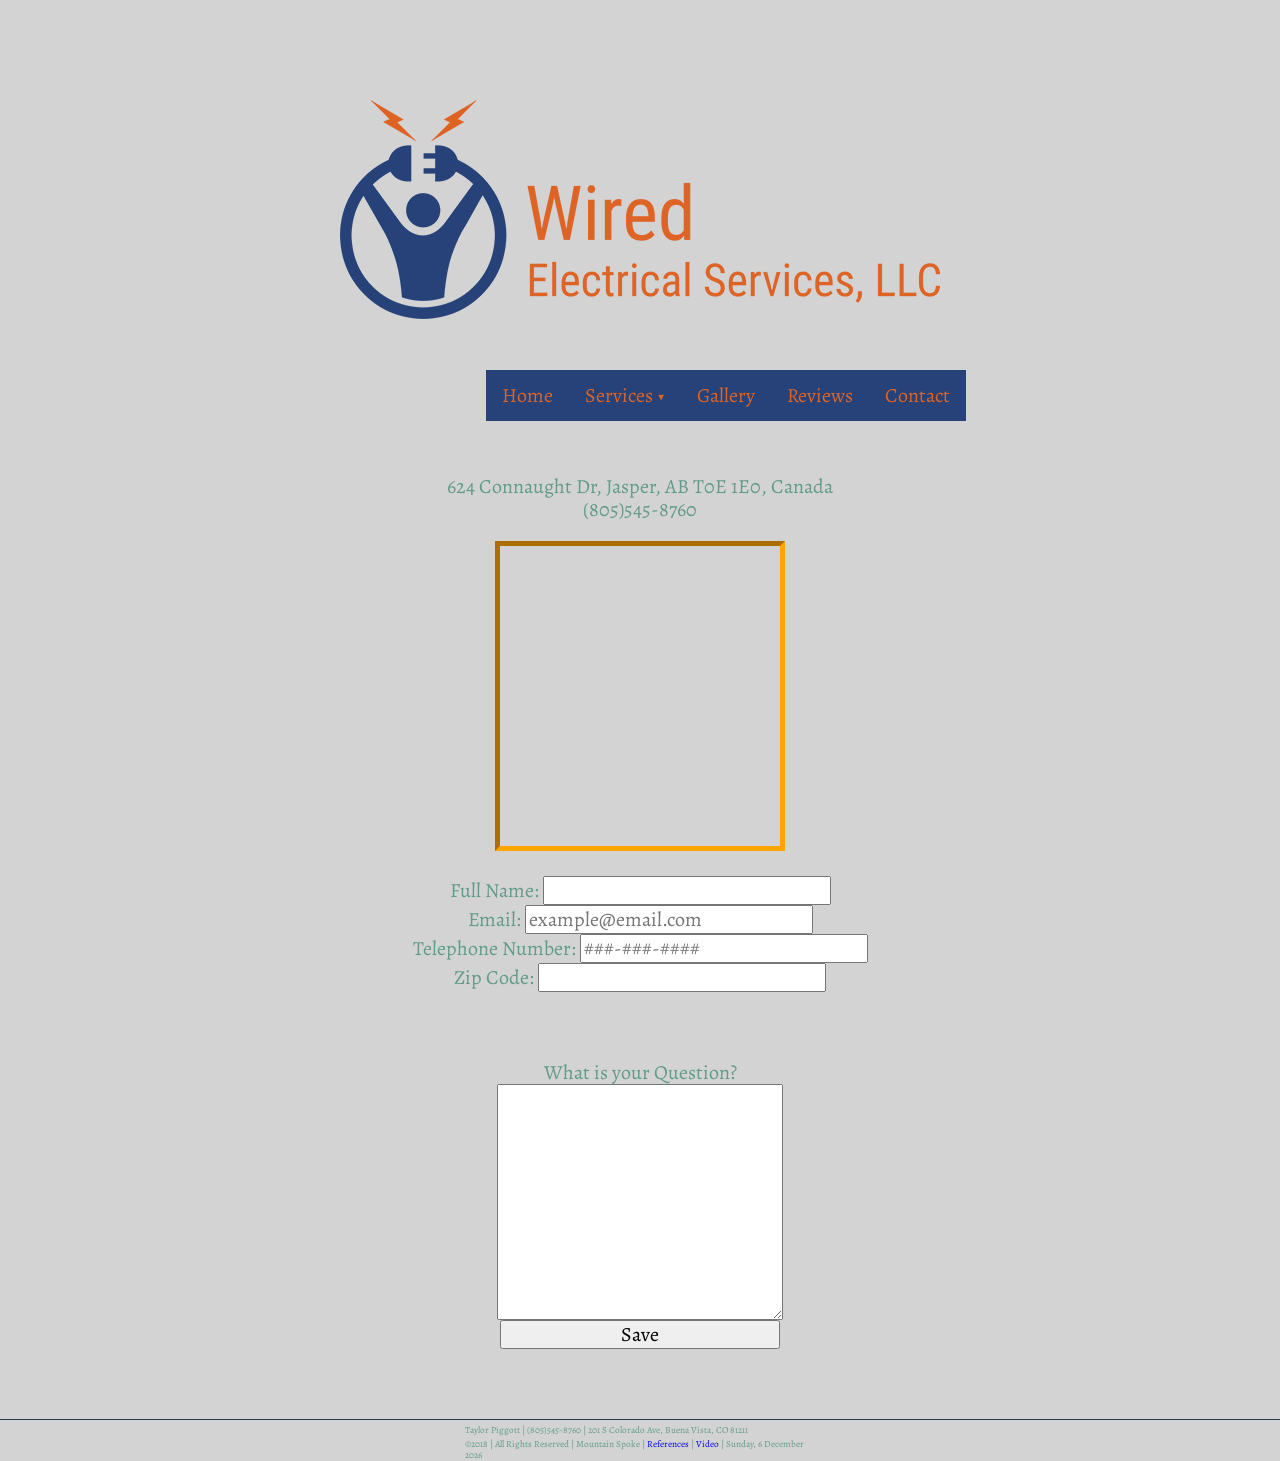
==== contact.html @ 7b5ea6d4 "Brought old website in and making changes and relearning HTML" ====
<!DOCTYPE html>
<html lang="en-us">
    <head w3-include-html="moduels/head.html">

    <title>Wired-Idaho</title>
</head>

<body>

    <header w3-include-html="moduels/header.html"></header>
    <nav w3-include-html="moduels/nav.html"></nav>



    <main>

        <div id="contactInfo">
            <span>624 Connaught Dr, Jasper, AB T0E 1E0, Canada</span>
            <span>(805)545-8760</span>
            <div id="googleMap">
                <iframe src="https://www.google.com/maps/embed?pb=!1m18!1m12!1m3!1d2408.1009919729186!2d-118.08348158417922!3d52.87459587988284!2m3!1f0!2f0!3f0!3m2!1i1024!2i768!4f13.1!3m3!1m2!1s0x53832b08fc99aaf3%3A0xb1fd9c5fe992ec9b!2s624+Connaught+Dr%2C+Jasper%2C+AB+T0E+1E0%2C+Canada!5e0!3m2!1sen!2sus!4v1532109132706" style="border: inset 5px orange" allowfullscreen></iframe>
            </div>
        </div>

        <form action="thanks.html" method="get">
            <div id="textInput">

                <div>
                    <label for="fullName">Full Name:</label>
                    <input type="text" id="fullName" name="fullName" title="A minimum of five characters are required." pattern="[A-Za-z -]{5,}" required>
                </div>

                <div>
                    <label for="email">Email:</label>
                    <input type="email" id="email" name="email" title="Email" placeholder="example@email.com">
                </div>

                <div>
                    <label for="tel">Telephone Number:</label>
                    <input type="tel" id="tel" name="tel" title="Telephone Number" pattern="[0-9-]{10,}" placeholder="###-###-####" required>
                </div>

                <div>
                    <label for="zipCode">Zip Code:</label>
                    <input type="number" id="zipCode" name="zipCode" title="Zip Code" required>
                </div>


            </div>
            <br><br><br>
            <div id="commentSection">
                <label for="comments">What is your Question?</label>
                <textarea name="comments" id="comments" cols="30" rows="10"></textarea>
                <input id="submitButton" type="submit" value="Save">
            </div>



        </form>


    </main>





    <footer w3-include-html="moduels/footer.html"></footer>
    <script src="scripts/w3.js"></script>
    <script src="scripts/wayfind.js"></script>
    <script src="scripts/moduelize.js"></script>
    <script src="scripts/currentdate.js"></script>
    <script src="scripts/hamburger.js"></script>
</body>
</html>
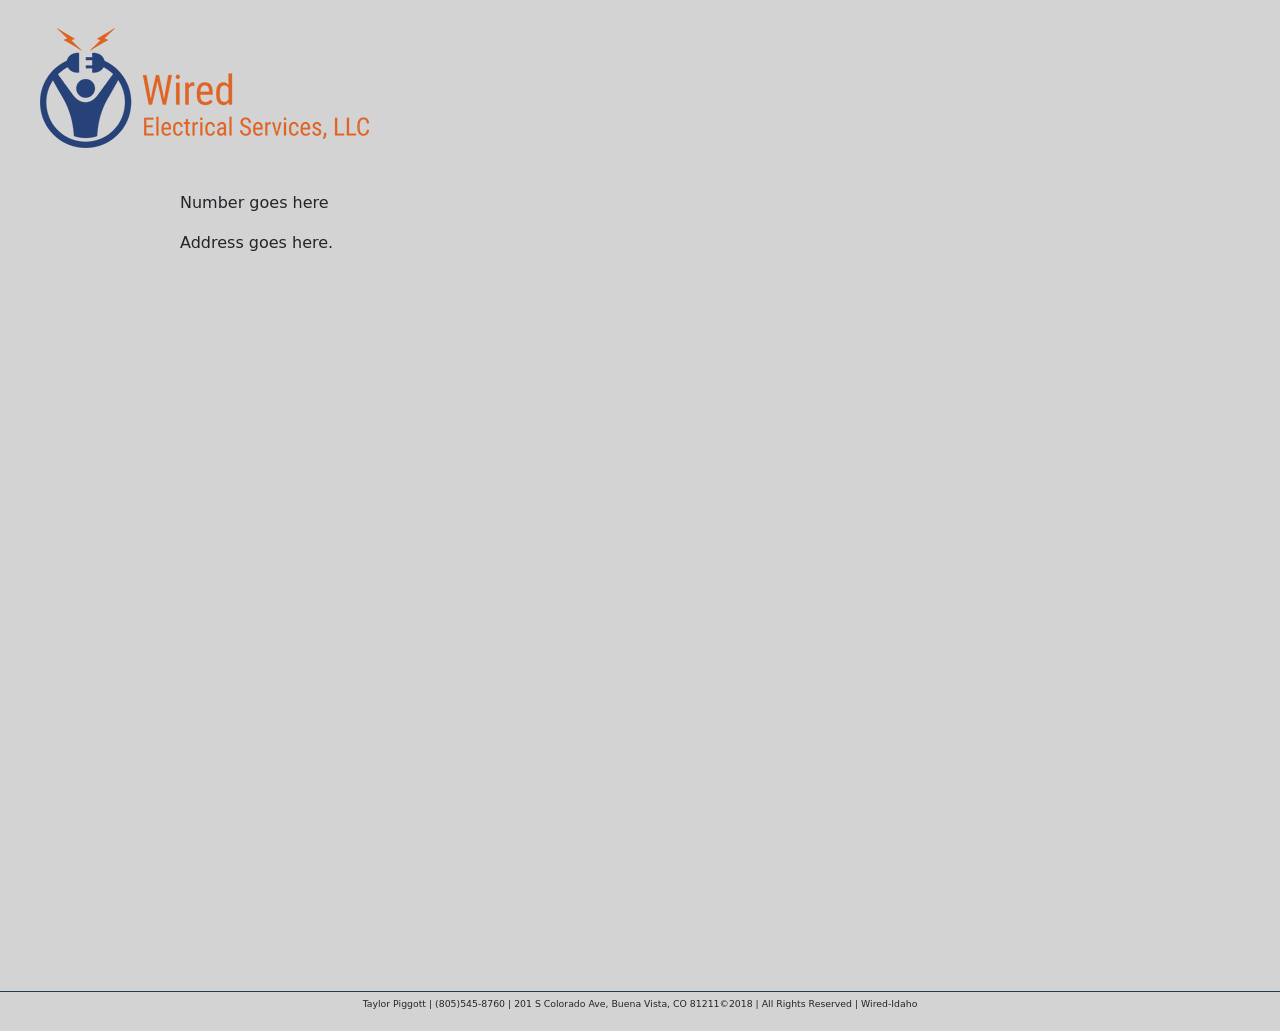
==== commit 1c45de7c: "Reworked more and got a new Nav bar put in." ====
--- a/contact.html
+++ b/contact.html
@@ -13,51 +13,17 @@
 
 
     <main>
+        
+        <article id="contactInfo">
+            <p>Number goes here</p>
+            <p>Address goes here.</p>
+        </article>
 
-        <div id="contactInfo">
-            <span>624 Connaught Dr, Jasper, AB T0E 1E0, Canada</span>
-            <span>(805)545-8760</span>
-            <div id="googleMap">
-                <iframe src="https://www.google.com/maps/embed?pb=!1m18!1m12!1m3!1d2408.1009919729186!2d-118.08348158417922!3d52.87459587988284!2m3!1f0!2f0!3f0!3m2!1i1024!2i768!4f13.1!3m3!1m2!1s0x53832b08fc99aaf3%3A0xb1fd9c5fe992ec9b!2s624+Connaught+Dr%2C+Jasper%2C+AB+T0E+1E0%2C+Canada!5e0!3m2!1sen!2sus!4v1532109132706" style="border: inset 5px orange" allowfullscreen></iframe>
-            </div>
+        <div id="coverageMap">
+                <iframe src="https://www.google.com/maps/embed?pb=!1m18!1m12!1m3!1d184304.33050456038!2d-111.98588665869102!3d43.79869321763561!2m3!1f0!2f0!3f0!3m2!1i1024!2i768!4f13.1!3m3!1m2!1s0x53538af107a9cc05%3A0x3b7e020bd3255a72!2sRexburg%2C%20ID%2083440!5e0!3m2!1sen!2sus!4v1611353376678!5m2!1sen!2sus" width="600" height="450" frameborder="0" style="border:0;" allowfullscreen="" aria-hidden="false" tabindex="0"></iframe>
         </div>
 
-        <form action="thanks.html" method="get">
-            <div id="textInput">
-
-                <div>
-                    <label for="fullName">Full Name:</label>
-                    <input type="text" id="fullName" name="fullName" title="A minimum of five characters are required." pattern="[A-Za-z -]{5,}" required>
-                </div>
-
-                <div>
-                    <label for="email">Email:</label>
-                    <input type="email" id="email" name="email" title="Email" placeholder="example@email.com">
-                </div>
-
-                <div>
-                    <label for="tel">Telephone Number:</label>
-                    <input type="tel" id="tel" name="tel" title="Telephone Number" pattern="[0-9-]{10,}" placeholder="###-###-####" required>
-                </div>
-
-                <div>
-                    <label for="zipCode">Zip Code:</label>
-                    <input type="number" id="zipCode" name="zipCode" title="Zip Code" required>
-                </div>
-
-
-            </div>
-            <br><br><br>
-            <div id="commentSection">
-                <label for="comments">What is your Question?</label>
-                <textarea name="comments" id="comments" cols="30" rows="10"></textarea>
-                <input id="submitButton" type="submit" value="Save">
-            </div>
-
-
-
-        </form>
-
+        
 
     </main>
 
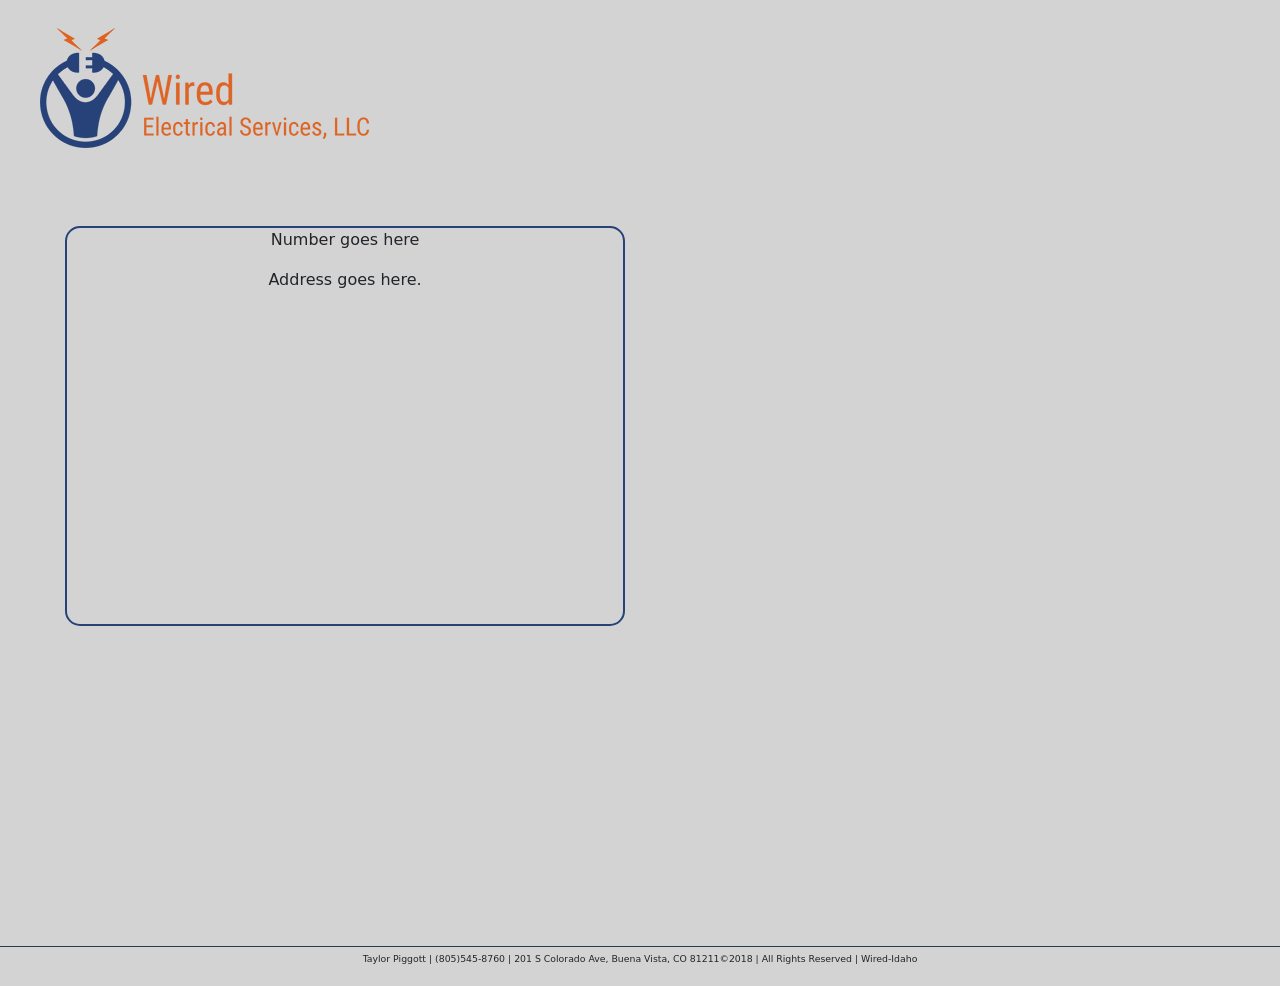
==== commit 1c15a9c0: "added a gallery page and changed up the formating." ====
--- a/contact.html
+++ b/contact.html
@@ -12,15 +12,15 @@
 
 
 
-    <main>
+    <main id="contact-body">
         
-        <article id="contactInfo">
+        <article id="contactInfo" class="border border-info border-styled">
             <p>Number goes here</p>
             <p>Address goes here.</p>
         </article>
 
-        <div id="coverageMap">
-                <iframe src="https://www.google.com/maps/embed?pb=!1m18!1m12!1m3!1d184304.33050456038!2d-111.98588665869102!3d43.79869321763561!2m3!1f0!2f0!3f0!3m2!1i1024!2i768!4f13.1!3m3!1m2!1s0x53538af107a9cc05%3A0x3b7e020bd3255a72!2sRexburg%2C%20ID%2083440!5e0!3m2!1sen!2sus!4v1611353376678!5m2!1sen!2sus" width="600" height="450" frameborder="0" style="border:0;" allowfullscreen="" aria-hidden="false" tabindex="0"></iframe>
+        <div class="map" class="border border-info border-styled">
+                <iframe src="https://www.google.com/maps/embed?pb=!1m18!1m12!1m3!1d184304.33050456038!2d-111.98588665869102!3d43.79869321763561!2m3!1f0!2f0!3f0!3m2!1i1024!2i768!4f13.1!3m3!1m2!1s0x53538af107a9cc05%3A0x3b7e020bd3255a72!2sRexburg%2C%20ID%2083440!5e0!3m2!1sen!2sus!4v1611353376678!5m2!1sen!2sus" width="500" height="500" frameborder="0" style="border:0;" allowfullscreen="" aria-hidden="false" tabindex="0"></iframe>
         </div>
 
         
@@ -37,5 +37,8 @@
     <script src="scripts/moduelize.js"></script>
     <script src="scripts/currentdate.js"></script>
     <script src="scripts/hamburger.js"></script>
+    <script src="https://ajax.googleapis.com/ajax/libs/jquery/3.5.1/jquery.min.js"></script>
+    <script src="https://cdnjs.cloudflare.com/ajax/libs/popper.js/1.16.0/umd/popper.min.js"></script>
+    <script src="https://maxcdn.bootstrapcdn.com/bootstrap/4.5.2/js/bootstrap.min.js"></script>
 </body>
 </html>
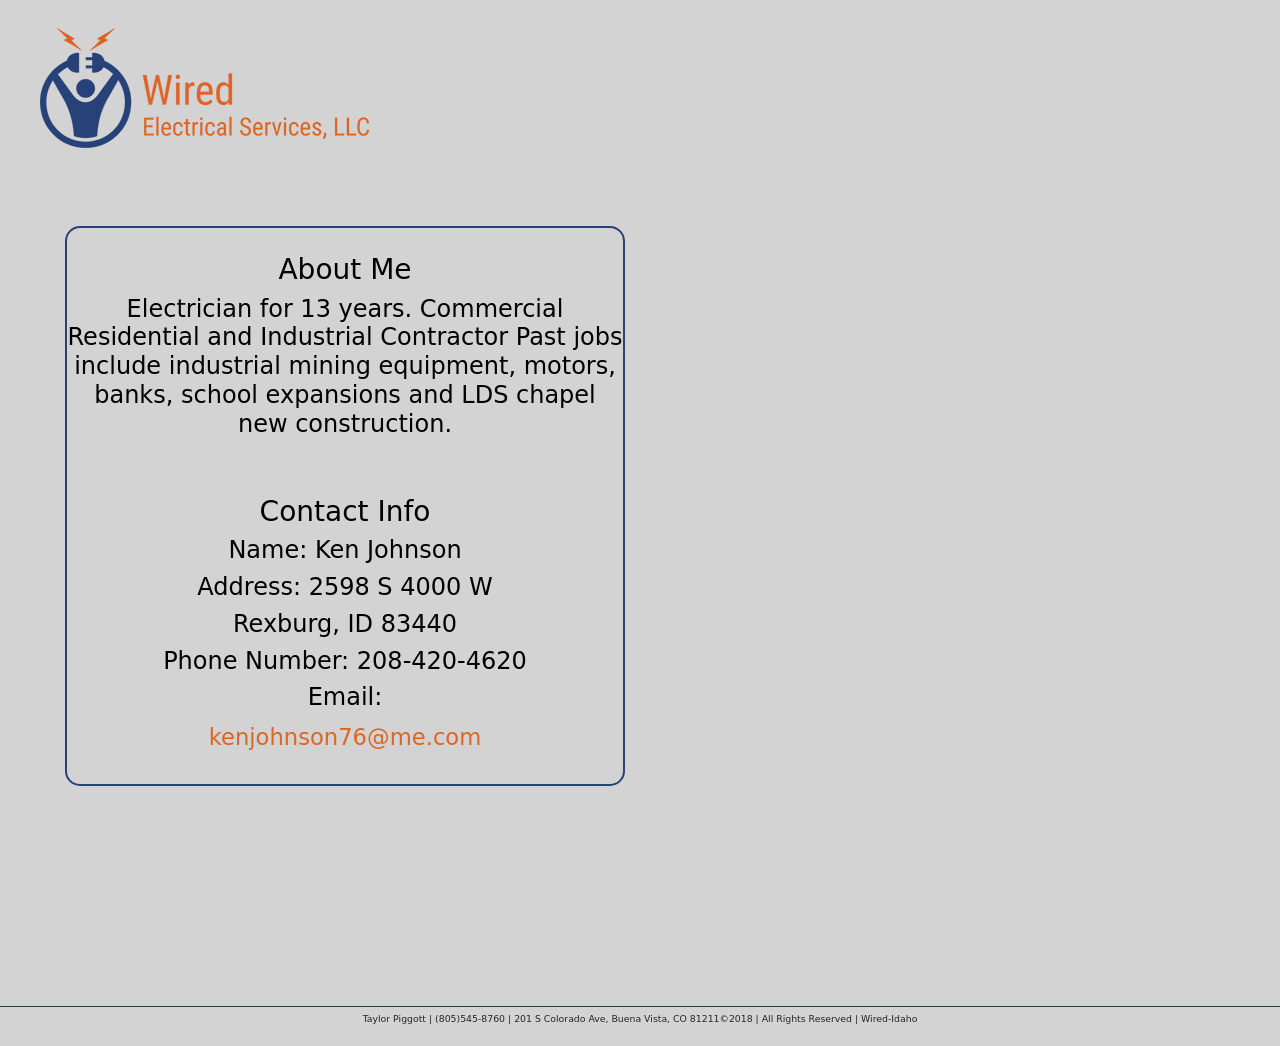
==== commit 8bd85752: "Added review page and new coverage map" ====
--- a/contact.html
+++ b/contact.html
@@ -14,13 +14,25 @@
 
     <main id="contact-body">
         
-        <article id="contactInfo" class="border border-info border-styled">
-            <p>Number goes here</p>
-            <p>Address goes here.</p>
+        
+      
+            <article id="about-info" class="border border-info border-styled">
+                <h3>About Me</h3>
+                <h4>Electrician for 13 years. Commercial Residential and Industrial Contractor Past jobs include industrial mining equipment, motors, banks, school expansions and LDS chapel new construction. </h4>
+                <br>
+                <br>
+                <h3>Contact Info</h3>
+                <h4>Name: Ken Johnson</h4>
+                <h4>Address: 2598 S 4000 W</h4>
+                <h4>Rexburg, ID 83440</h4>
+                <h4>Phone Number: 208-420-4620</h4>
+                <div id='email'>                
+                    <h4>Email: </h4><a href="mailto:kenjohnson76@me.com">kenjohnson76@me.com</a> 
+                </div>         
         </article>
 
         <div class="map" class="border border-info border-styled">
-                <iframe src="https://www.google.com/maps/embed?pb=!1m18!1m12!1m3!1d184304.33050456038!2d-111.98588665869102!3d43.79869321763561!2m3!1f0!2f0!3f0!3m2!1i1024!2i768!4f13.1!3m3!1m2!1s0x53538af107a9cc05%3A0x3b7e020bd3255a72!2sRexburg%2C%20ID%2083440!5e0!3m2!1sen!2sus!4v1611353376678!5m2!1sen!2sus" width="500" height="500" frameborder="0" style="border:0;" allowfullscreen="" aria-hidden="false" tabindex="0"></iframe>
+                <iframe src="https://www.google.com/maps/embed?pb=!1m18!1m12!1m3!1d13701.232506737004!2d-111.84857571216449!3d43.78677902866393!2m3!1f0!2f0!3f0!3m2!1i1024!2i768!4f13.1!3m3!1m2!1s0x53540ce9cfd55b89%3A0xee264fa824e82efa!2s2598%20S%204000%20W%2C%20Rexburg%2C%20ID%2083440%2C%20USA!5e0!3m2!1sen!2sca!4v1612912479902!5m2!1sen!2sca" width="500" height="500" frameborder="0" style="border:0;" allowfullscreen="" aria-hidden="false" tabindex="0"></iframe>
         </div>
 
         
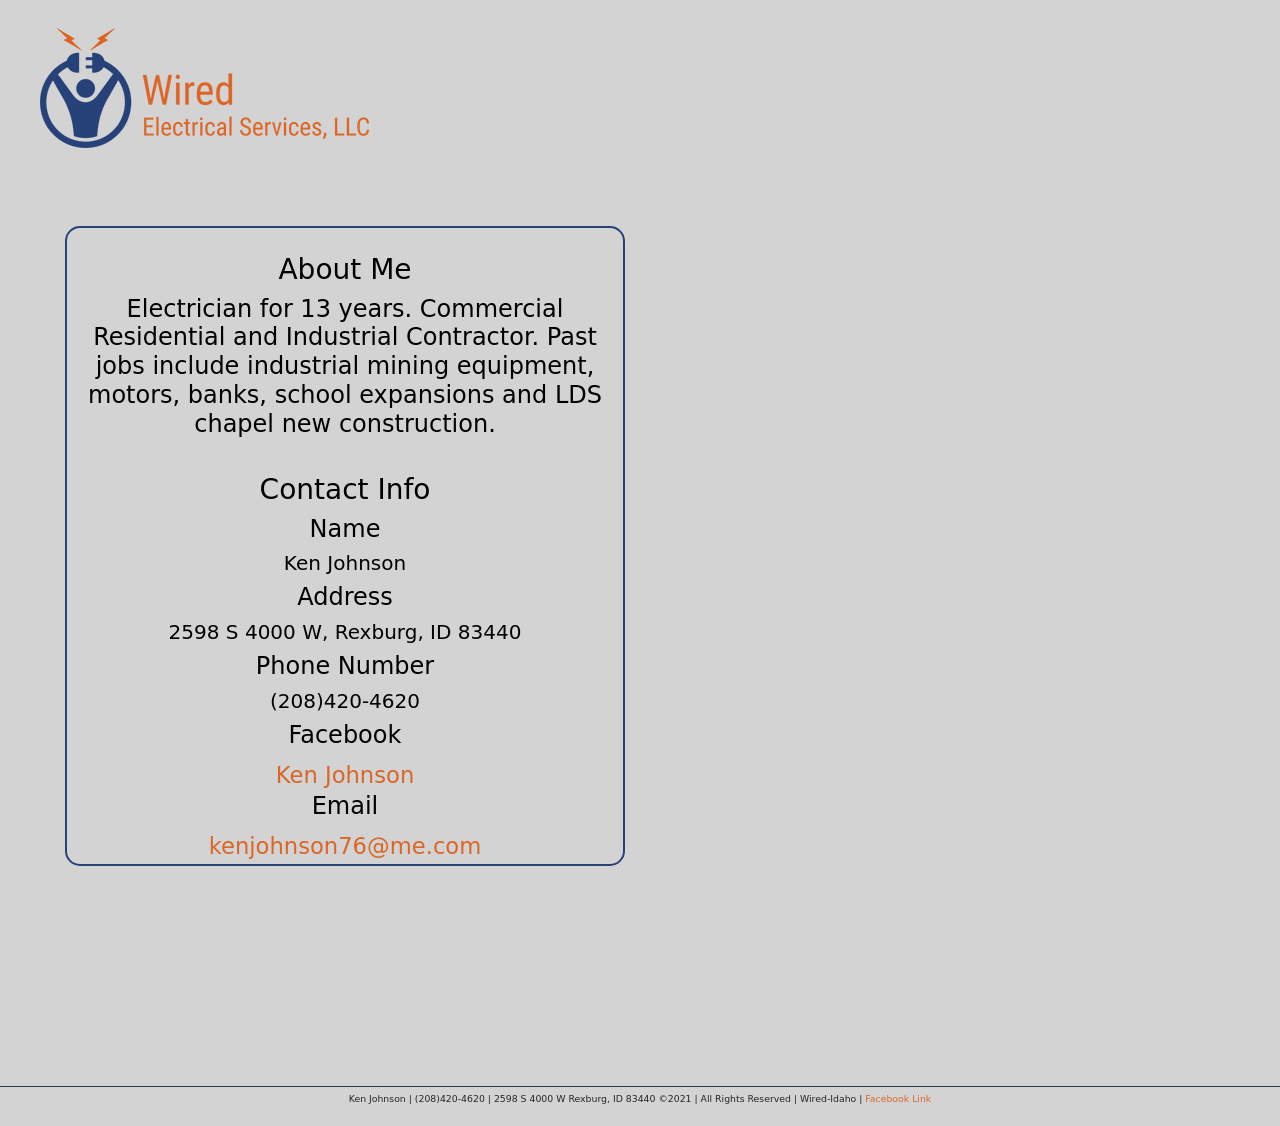
==== commit 9f0787a9: "small changes" ====
--- a/contact.html
+++ b/contact.html
@@ -18,17 +18,18 @@
       
             <article id="about-info" class="border border-info border-styled">
                 <h3>About Me</h3>
-                <h4>Electrician for 13 years. Commercial Residential and Industrial Contractor Past jobs include industrial mining equipment, motors, banks, school expansions and LDS chapel new construction. </h4>
-                <br>
+                <h4>Electrician for 13 years. Commercial Residential and Industrial Contractor. Past jobs include industrial mining equipment, motors, banks, school expansions and LDS chapel new construction. </h4>
                 <br>
                 <h3>Contact Info</h3>
-                <h4>Name: Ken Johnson</h4>
-                <h4>Address: 2598 S 4000 W</h4>
-                <h4>Rexburg, ID 83440</h4>
-                <h4>Phone Number: 208-420-4620</h4>
-                <div id='email'>                
-                    <h4>Email: </h4><a href="mailto:kenjohnson76@me.com">kenjohnson76@me.com</a> 
-                </div>         
+                <h4>Name</h4>
+                <h5>Ken Johnson</h5>
+                <h4>Address</h4>
+                <h5>2598 S 4000 W, Rexburg, ID 83440</h5>
+                <h4>Phone Number</h4>
+                <h5>(208)420-4620</h5>
+                <h4>Facebook</h4><a href="https://www.facebook.com/search/top?q=wired%20electrical%20services%2C%20llc">Ken Johnson</a> 
+                <h4>Email</h4><a href="mailto:kenjohnson76@me.com">kenjohnson76@me.com</a> 
+                
         </article>
 
         <div class="map" class="border border-info border-styled">
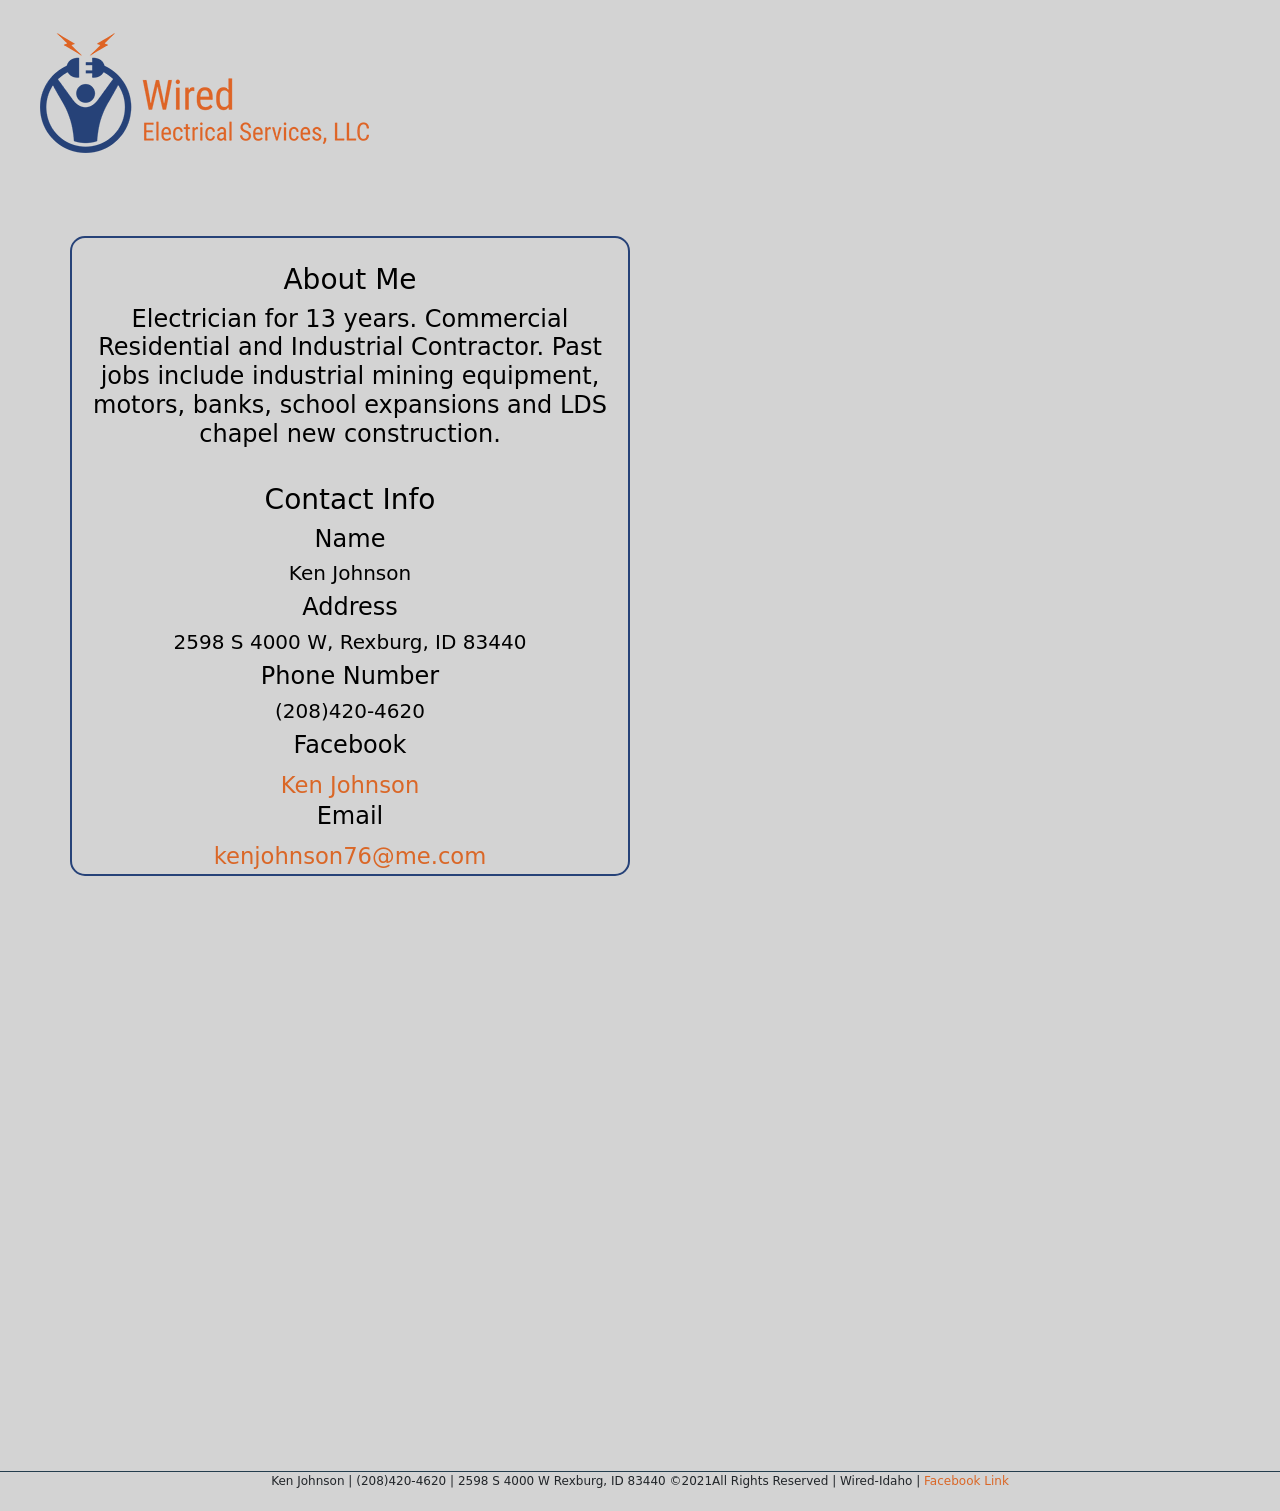
==== commit 28c64bb3: "implementing a responsive design for mobile users" ====
--- a/contact.html
+++ b/contact.html
@@ -12,30 +12,30 @@
 
 
 
-    <main id="contact-body">
+    <main id="contact-body" class='container'>
         
         
-      
-            <article id="about-info" class="border border-info border-styled">
-                <h3>About Me</h3>
-                <h4>Electrician for 13 years. Commercial Residential and Industrial Contractor. Past jobs include industrial mining equipment, motors, banks, school expansions and LDS chapel new construction. </h4>
-                <br>
-                <h3>Contact Info</h3>
-                <h4>Name</h4>
-                <h5>Ken Johnson</h5>
-                <h4>Address</h4>
-                <h5>2598 S 4000 W, Rexburg, ID 83440</h5>
-                <h4>Phone Number</h4>
-                <h5>(208)420-4620</h5>
-                <h4>Facebook</h4><a href="https://www.facebook.com/search/top?q=wired%20electrical%20services%2C%20llc">Ken Johnson</a> 
-                <h4>Email</h4><a href="mailto:kenjohnson76@me.com">kenjohnson76@me.com</a> 
-                
-        </article>
+      <div class='row'>
+            <article id="about-info" class="border border-info border-styled col-xs-1 col-lg-6">
+                    <h3>About Me</h3>
+                    <h4>Electrician for 13 years. Commercial Residential and Industrial Contractor. Past jobs include industrial mining equipment, motors, banks, school expansions and LDS chapel new construction. </h4>
+                    <br>
+                    <h3>Contact Info</h3>
+                    <h4>Name</h4>
+                    <h5>Ken Johnson</h5>
+                    <h4>Address</h4>
+                    <h5>2598 S 4000 W, Rexburg, ID 83440</h5>
+                    <h4>Phone Number</h4>
+                    <h5>(208)420-4620</h5>
+                    <h4>Facebook</h4><a href="https://www.facebook.com/Wired.Idaho/">Ken Johnson</a> 
+                    <h4>Email</h4><a href="mailto:kenjohnson76@me.com">kenjohnson76@me.com</a> 
 
-        <div class="map" class="border border-info border-styled">
-                <iframe src="https://www.google.com/maps/embed?pb=!1m18!1m12!1m3!1d13701.232506737004!2d-111.84857571216449!3d43.78677902866393!2m3!1f0!2f0!3f0!3m2!1i1024!2i768!4f13.1!3m3!1m2!1s0x53540ce9cfd55b89%3A0xee264fa824e82efa!2s2598%20S%204000%20W%2C%20Rexburg%2C%20ID%2083440%2C%20USA!5e0!3m2!1sen!2sca!4v1612912479902!5m2!1sen!2sca" width="500" height="500" frameborder="0" style="border:0;" allowfullscreen="" aria-hidden="false" tabindex="0"></iframe>
-        </div>
+            </article>
 
+            <div class="map" class="border border-info border-styled col-xs-1 col-lg-6">
+                    <iframe src="https://www.google.com/maps/embed?pb=!1m18!1m12!1m3!1d13701.232506737004!2d-111.84857571216449!3d43.78677902866393!2m3!1f0!2f0!3f0!3m2!1i1024!2i768!4f13.1!3m3!1m2!1s0x53540ce9cfd55b89%3A0xee264fa824e82efa!2s2598%20S%204000%20W%2C%20Rexburg%2C%20ID%2083440%2C%20USA!5e0!3m2!1sen!2sca!4v1612912479902!5m2!1sen!2sca" width="500" height="500" frameborder="0" style="border:0;" allowfullscreen="" aria-hidden="false" tabindex="0"></iframe>
+            </div>
+    </div>
         
 
     </main>
@@ -48,7 +48,6 @@
     <script src="scripts/w3.js"></script>
     <script src="scripts/wayfind.js"></script>
     <script src="scripts/moduelize.js"></script>
-    <script src="scripts/currentdate.js"></script>
     <script src="scripts/hamburger.js"></script>
     <script src="https://ajax.googleapis.com/ajax/libs/jquery/3.5.1/jquery.min.js"></script>
     <script src="https://cdnjs.cloudflare.com/ajax/libs/popper.js/1.16.0/umd/popper.min.js"></script>
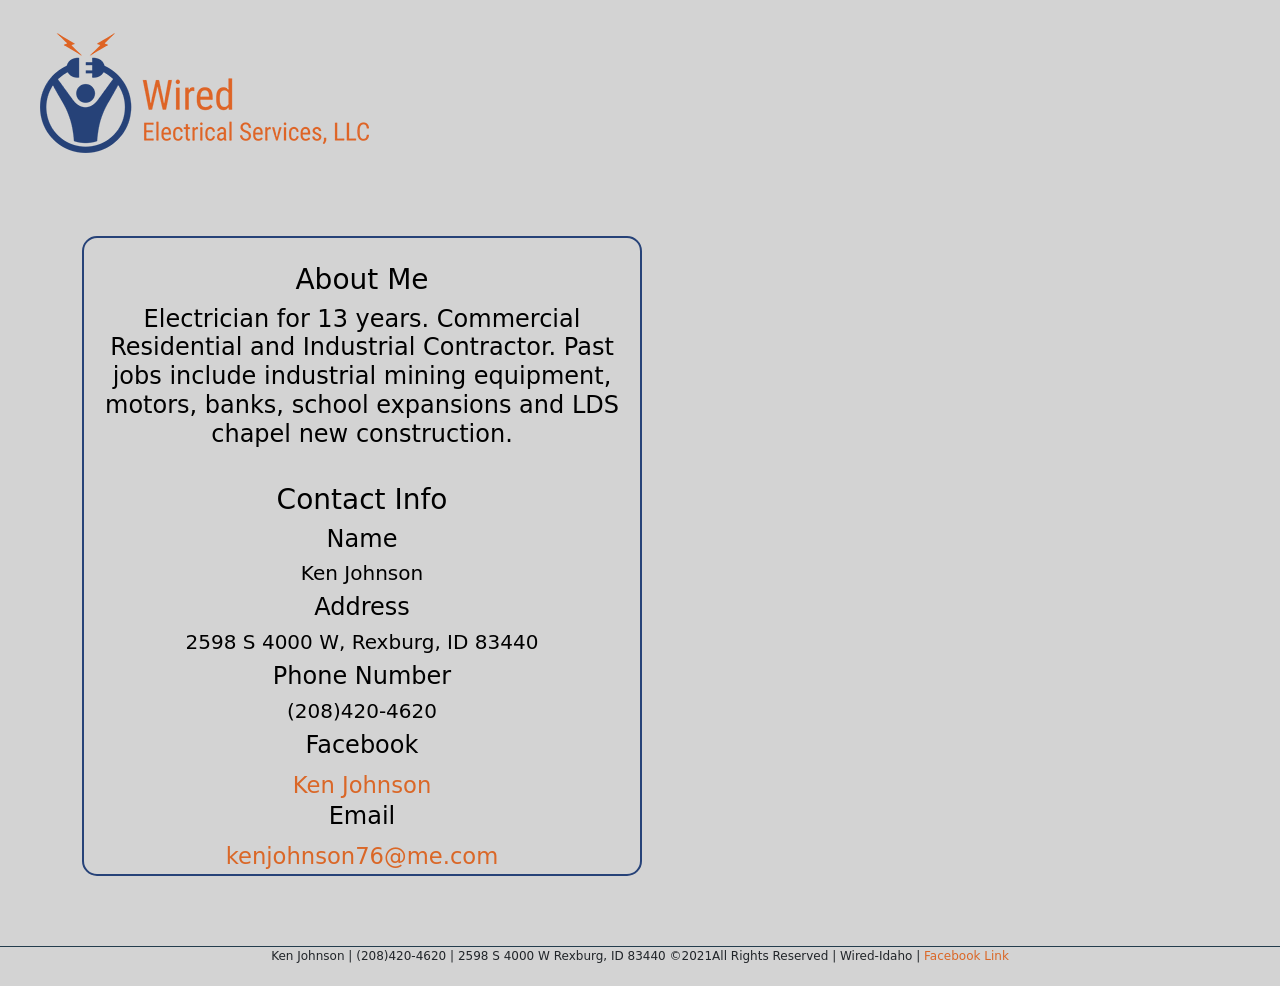
==== commit 7c2d96da: "CSS tweaks for responsive design" ====
--- a/contact.html
+++ b/contact.html
@@ -12,10 +12,10 @@
 
 
 
-    <main id="contact-body" class='container'>
+    <main class='container'>
         
         
-      <div class='row'>
+        <div id="contact-body">
             <article id="about-info" class="border border-info border-styled col-xs-1 col-lg-6">
                     <h3>About Me</h3>
                     <h4>Electrician for 13 years. Commercial Residential and Industrial Contractor. Past jobs include industrial mining equipment, motors, banks, school expansions and LDS chapel new construction. </h4>
@@ -32,10 +32,10 @@
 
             </article>
 
-            <div class="map" class="border border-info border-styled col-xs-1 col-lg-6">
-                    <iframe src="https://www.google.com/maps/embed?pb=!1m18!1m12!1m3!1d13701.232506737004!2d-111.84857571216449!3d43.78677902866393!2m3!1f0!2f0!3f0!3m2!1i1024!2i768!4f13.1!3m3!1m2!1s0x53540ce9cfd55b89%3A0xee264fa824e82efa!2s2598%20S%204000%20W%2C%20Rexburg%2C%20ID%2083440%2C%20USA!5e0!3m2!1sen!2sca!4v1612912479902!5m2!1sen!2sca" width="500" height="500" frameborder="0" style="border:0;" allowfullscreen="" aria-hidden="false" tabindex="0"></iframe>
+            <div class="map col-xs-1 col-lg-6">
+                    <iframe src="https://www.google.com/maps/embed?pb=!1m18!1m12!1m3!1d13701.232506737004!2d-111.84857571216449!3d43.78677902866393!2m3!1f0!2f0!3f0!3m2!1i1024!2i768!4f13.1!3m3!1m2!1s0x53540ce9cfd55b89%3A0xee264fa824e82efa!2s2598%20S%204000%20W%2C%20Rexburg%2C%20ID%2083440%2C%20USA!5e0!3m2!1sen!2sca!4v1612912479902!5m2!1sen!2sca" frameborder="0" style="border:0;" allowfullscreen="" aria-hidden="false" tabindex="0"></iframe>
             </div>
-    </div>
+        </div>  
         
 
     </main>
